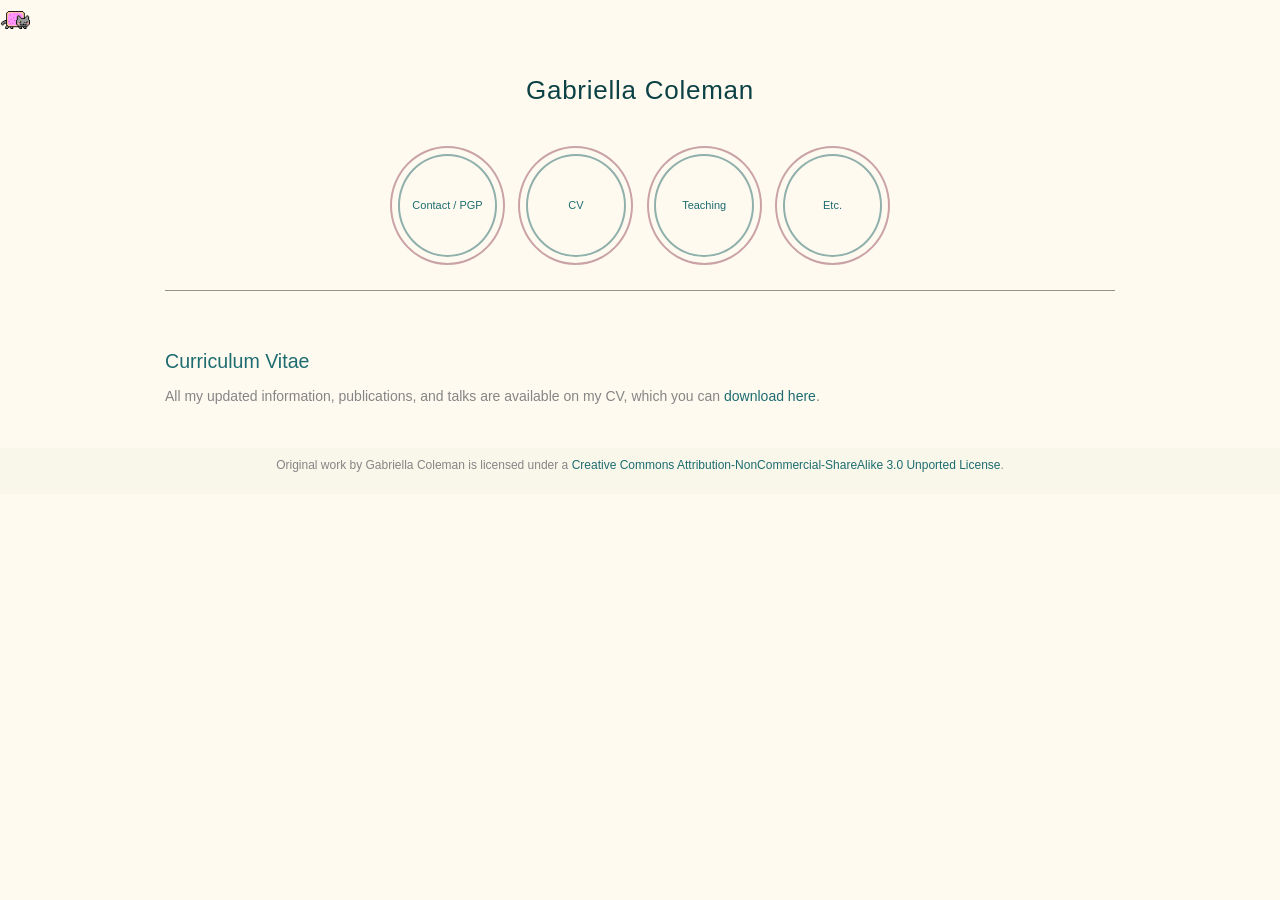
==== cv.html @ 39924e89 "Initial commit: Static rebuild of gabriellacoleman.org Rebuilt WordPress site as static HTML for Git" ====
<!DOCTYPE html>
<html lang="en">
<head>
    <meta charset="UTF-8">
    <meta name="viewport" content="width=device-width, initial-scale=1.0">
    <meta name="description" content="Curriculum Vitae - Gabriella Coleman">
    <title>CV - Gabriella Coleman</title>
    <link rel="stylesheet" href="css/style.css">
</head>
<body>
    <header>
        <h1 class="site-title"><a href="index.html">Gabriella Coleman</a></h1>
        <img src="images/nyan.gif" alt="Nyan Cat" class="nyan-cat">
        <nav>
            <ul>
                <li><div class="link-wrapper"><a href="info.html">Contact / PGP</a></div></li>
                <li><div class="link-wrapper"><a href="cv.html">CV</a></div></li>
                <li><div class="link-wrapper"><a href="teaching.html">Teaching</a></div></li>
                <li><div class="link-wrapper"><a href="etc.html">Etc.</a></div></li>
            </ul>
        </nav>
    </header>

    <main>
        <h2>Curriculum Vitae</h2>

        <p>All my updated information, publications, and talks are available on my CV, which you can <a href="https://gabriellacoleman.org/wp-content/uploads/2024/01/Coleman-CV-October2023-6.pdf">download here</a>.</p>
    </main>

    <footer>
        <p>Original work by Gabriella Coleman is licensed under a <a href="https://creativecommons.org/licenses/by-nc-sa/3.0/">Creative Commons Attribution-NonCommercial-ShareAlike 3.0 Unported License</a>.</p>
    </footer>
</body>
</html>
---- css/style.css ----
/* Gabriella Coleman - Static Site CSS
   Based on the Golden Grid System (GGS) by Joni Korpi
   Matching the original WordPress theme styling */

/* Reset and Base Styles */
* {
    margin: 0;
    padding: 0;
    box-sizing: border-box;
}

html {
    font-size: 100%;
    -webkit-text-size-adjust: 100%;
    -ms-text-size-adjust: 100%;
}

body {
    font-family: "HelveticaNeueLight", "HelveticaNeue-Light", "Helvetica Neue Light", "HelveticaNeue", "Helvetica Neue", "Helvetica", "Tahoma", "Geneva", "Arial", sans-serif;
    font-weight: 300;
    font-stretch: normal;
    font-size: 14px;
    color: #858585;
    background-color: #fffaf0;
    margin: 0;
    padding: 0;
}

/* Container */
.container {
    max-width: 950px;
    width: 87%;
    margin: 0 auto;
}

/* Typography */
h1, h2, h3, h4, h5, h6 {
    font-family: "HelveticaNeueLight", "HelveticaNeue-Light", "Helvetica Neue Light", "HelveticaNeue", "Helvetica Neue", "Helvetica", "Tahoma", "Geneva", "Arial", sans-serif;
    font-weight: 300;
    color: #1d6c70;
    margin-top: 0;
    margin-bottom: 0.5em;
}

h1 {
    font-size: 26px;
    letter-spacing: 0.75px;
}

h2 {
    font-size: 1.4em;
    margin-top: 1.5em;
    margin-bottom: 0.75em;
}

h3 {
    font-size: 1.2em;
    margin-top: 1em;
}

h4 {
    font-size: 1em;
    margin-bottom: 1px;
}

p {
    margin-bottom: 1em;
}

/* Links */
a {
    color: #1d6c70;
    text-decoration: none;
}

a:hover,
a:active,
a:focus {
    text-decoration: underline;
}

/* Header */
header {
    text-align: center;
    margin-top: 75px;
    max-width: 950px;
    width: 87%;
    margin-left: auto;
    margin-right: auto;
}

.site-title {
    font-size: 26px;
    font-weight: 300;
    letter-spacing: 0.75px;
    margin-bottom: 15px;
}

.site-title a {
    color: #0c4245;
    text-decoration: none;
    letter-spacing: 0.75px;
}

.site-title a:hover {
    color: #a75362;
    text-decoration: none;
}

/* Nyan Cat Animation */
.nyan-cat {
    position: fixed;
    top: 10px;
    left: 0;
    width: 30px;
    height: auto;
    z-index: 1000;
    animation: nyan-fly 10s linear infinite;
}

@keyframes nyan-fly {
    0% {
        left: -50px;
    }
    100% {
        left: 100vw;
    }
}

/* Navigation */
nav {
    padding-top: 25px;
    padding-bottom: 25px;
    border-bottom: 1px solid #94948C;
    margin-bottom: 5px;
    position: relative;
}

nav ul {
    list-style: none;
    padding: 0;
    margin: 0;
    text-align: center;
}

nav li {
    height: 0;
    padding-top: 12.1%;
    width: 12.1%;
    border-radius: 100%;
    box-sizing: border-box;
    border: 2px solid #CAA3A7;
    opacity: 1;
    vertical-align: bottom;
    position: relative;
    list-style-type: none;
    display: inline-block;
    margin: 0 0.5%;
    -webkit-transition: opacity 500ms ease-out, transform 500ms ease-out;
    transition: opacity 500ms ease-out, transform 500ms ease-out;
}

nav li:hover {
    opacity: 0.7;
    -webkit-transform: scale(0.97);
    transform: scale(0.97);
}

nav li .link-wrapper {
    position: absolute;
    top: 5%;
    left: 5%;
    width: 90%;
    height: 90%;
    border: 2px solid #90B0AC;
    border-radius: 100%;
    box-sizing: border-box;
    display: flex;
    align-items: center;
    justify-content: center;
}

nav li a {
    color: #1d6c70;
    font-size: 11px;
    text-align: center;
    text-decoration: none;
    padding: 5px;
    display: block;
}

nav li a:hover {
    text-decoration: none;
}

/* Main Content */
main {
    max-width: 950px;
    width: 87%;
    margin: 0 auto;
    padding: 25px 0 30px;
}

/* Bio Section */
.bio-section {
    margin-bottom: 2em;
}

.bio-image {
    float: right;
    margin: 0 0 1em 1.5em;
    max-width: 200px;
}

.bio-image img {
    display: block;
    width: 100%;
    height: auto;
}

.short-bio, .long-bio {
    margin-bottom: 1.5em;
}

.bio-label {
    font-weight: bold;
    font-size: 0.9em;
    color: #1d6c70;
    text-transform: uppercase;
    letter-spacing: 0.5px;
    margin-bottom: 0.5em;
}

/* Writing and Books Lists */
.writing-list,
.books-list {
    list-style: none;
    padding: 0;
    margin: 0;
    text-align: center;
}

.writing-list li,
.books-list li {
    list-style: none;
    display: inline-block;
    width: 26%;
    vertical-align: top;
    text-align: center;
    padding: 1.5% 3.5%;
    -webkit-transition: opacity 200ms;
    transition: opacity 200ms;
}

.writing-list li:hover,
.books-list li:hover {
    opacity: 0.7;
}

.books-list li img {
    width: 95%;
    height: auto;
    margin: 0 auto 20px;
    display: block;
}

.books-list li h4 {
    min-height: 2em;
    color: #1d6c70;
}

.writing-list .post-title,
.books-list .post-title {
    width: 100%;
    color: #1d6c70;
    font-size: 1em;
}

.writing-list .details {
    margin-bottom: 1em;
    color: #858585;
    font-size: 0.9em;
}

/* Entry Lists (for other pages) */
.entry-list {
    list-style: none;
    padding: 0;
    margin: 0;
    text-align: center;
}

.entry-list li {
    list-style: none;
    display: inline-block;
    width: 26%;
    vertical-align: top;
    text-align: center;
    padding: 1.5% 3.5%;
    -webkit-transition: opacity 200ms;
    transition: opacity 200ms;
}

.entry-list li:hover {
    opacity: 0.7;
}

.entry-title {
    color: #1d6c70;
    font-size: 1em;
    margin-bottom: 5px;
}

.entry-title a {
    color: #1d6c70;
}

.entry-meta {
    color: #858585;
    font-size: 0.85em;
    font-style: normal;
}

/* Teaching List */
.teaching-list {
    list-style: none;
    padding: 0;
    margin: 0;
    text-align: center;
}

.teaching-list li {
    list-style: none;
    display: inline-block;
    width: 26%;
    vertical-align: top;
    text-align: center;
    padding: 1.5% 3.5%;
    -webkit-transition: opacity 200ms;
    transition: opacity 200ms;
}

.teaching-list li:hover {
    opacity: 0.7;
}

/* Video List */
.video-list {
    list-style: none;
    padding: 0;
    margin: 0;
    text-align: center;
}

.video-list li {
    list-style: none;
    display: inline-block;
    width: 26%;
    vertical-align: top;
    text-align: center;
    padding: 1.5% 3.5%;
    -webkit-transition: opacity 200ms;
    transition: opacity 200ms;
}

.video-list li:hover {
    opacity: 0.7;
}

.video-venue {
    color: #858585;
    font-size: 0.9em;
}

/* Contact Section */
.contact-section {
    margin-bottom: 2em;
}

.contact-section p {
    margin-bottom: 0.75em;
}

/* Footer */
footer {
    text-align: center;
    padding: 10px 0;
    background: #f9f7ea;
    font-size: 12px;
    color: #858585;
    max-width: 100%;
}

footer a {
    color: #1d6c70;
}

footer a:hover {
    color: #a75362;
}

/* Clearfix */
.clearfix::after {
    content: "";
    display: table;
    clear: both;
}

.clearfloat {
    clear: both;
    height: 0;
    font-size: 1px;
    line-height: 0px;
}

/* Float helpers */
.fltrt {
    float: right;
    margin-left: 8px;
}

.fltlft {
    float: left;
    margin-right: 8px;
}

/* Responsive - Tablet */
@media (max-width: 975px) {
    .container,
    header,
    main {
        width: 95%;
    }
}

@media (max-width: 820px) {
    .writing-list li,
    .books-list li,
    .entry-list li,
    .teaching-list li,
    .video-list li {
        width: 42.6%;
    }
}

@media (max-width: 700px) {
    nav li {
        width: 20%;
        padding-top: 20%;
        margin: 1% 2%;
    }

    nav li a {
        font-size: 10px;
    }
}

/* Responsive - Mobile */
@media (max-width: 550px) {
    header {
        margin-top: 50px;
    }

    .bio-image {
        float: none;
        margin: 0 auto 1em auto;
        display: block;
    }

    .writing-list li,
    .books-list li,
    .entry-list li,
    .teaching-list li,
    .video-list li {
        width: 80%;
        margin: 1.5% 8.5%;
    }

    nav li {
        width: 25%;
        padding-top: 25%;
        margin: 2% 3%;
    }

    h1 {
        font-size: 22px;
    }
}

/* Print Styles */
@media print {
    body {
        background: #fff;
        color: #000;
    }

    header {
        margin-top: 0;
    }

    nav, .nyan-cat {
        display: none;
    }

    a {
        color: #000;
        text-decoration: underline;
    }

    footer {
        background: #fff;
    }
}
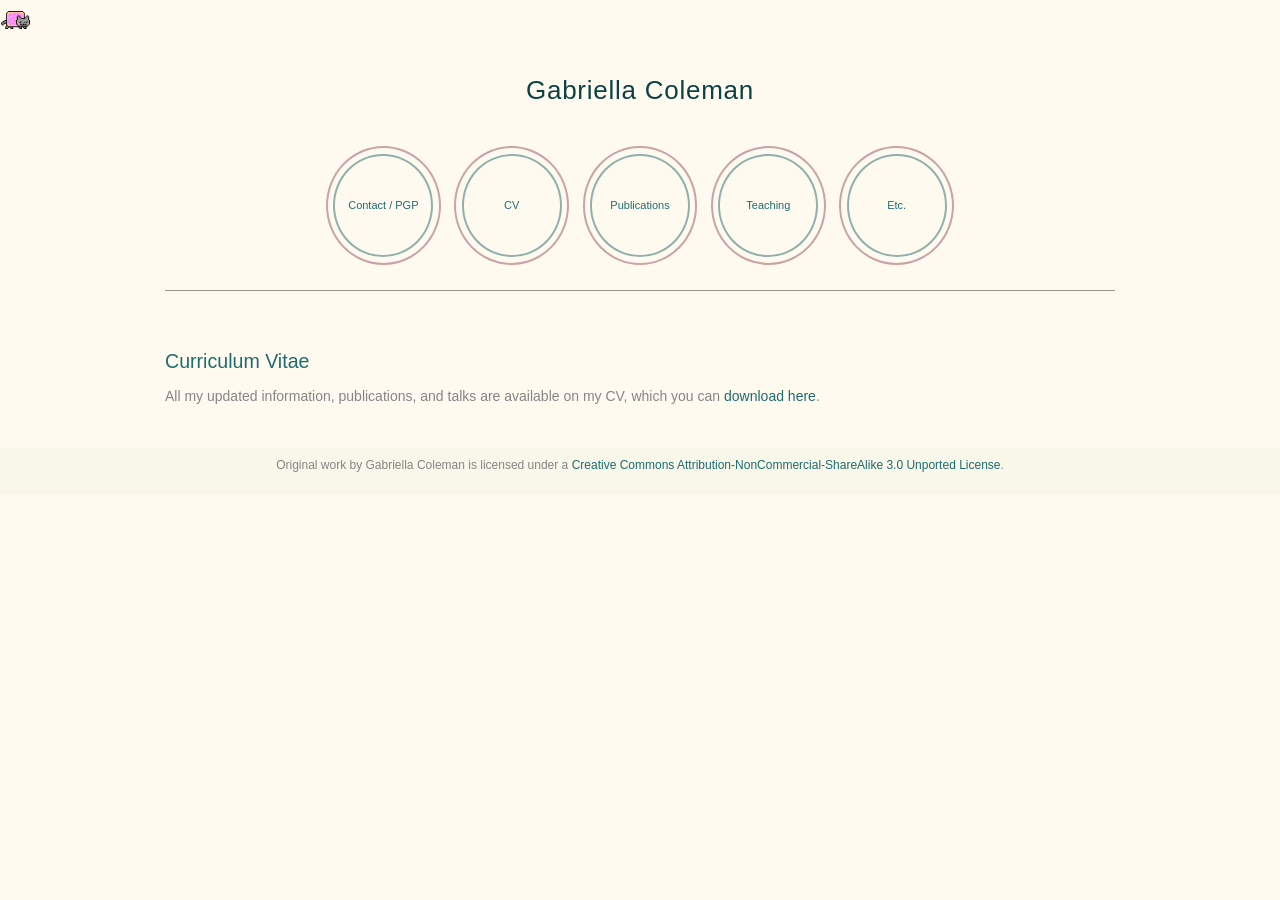
==== commit e8b5c089: "Add Selected Publications page with books and referred articles Co-Authored-By: Claude Sonnet 4.6 <n" ====
--- a/cv.html
+++ b/cv.html
@@ -15,6 +15,7 @@
             <ul>
                 <li><div class="link-wrapper"><a href="info.html">Contact / PGP</a></div></li>
                 <li><div class="link-wrapper"><a href="cv.html">CV</a></div></li>
+                <li><div class="link-wrapper"><a href="publications.html">Publications</a></div></li>
                 <li><div class="link-wrapper"><a href="teaching.html">Teaching</a></div></li>
                 <li><div class="link-wrapper"><a href="etc.html">Etc.</a></div></li>
             </ul>
@@ -24,7 +25,7 @@
     <main>
         <h2>Curriculum Vitae</h2>
 
-        <p>All my updated information, publications, and talks are available on my CV, which you can <a href="https://gabriellacoleman.org/wp-content/uploads/2024/01/Coleman-CV-October2023-6.pdf">download here</a>.</p>
+        <p>All my updated information, publications, and talks are available on my CV, which you can <a href="content/2026/04/Coleman-CV-April26.pdf">download here</a>.</p>
     </main>
 
     <footer>
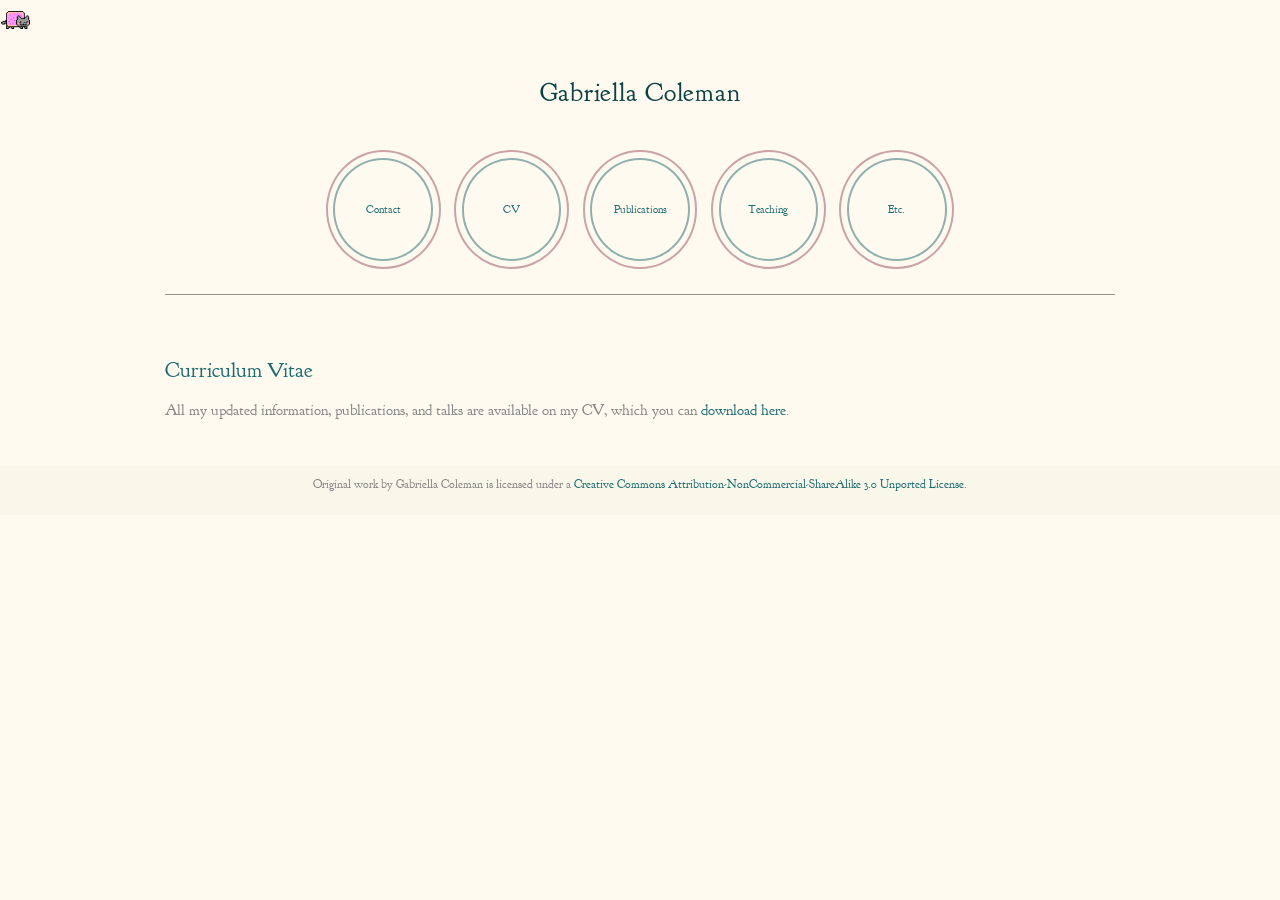
==== commit bd32dcd7: "Rename nav bubble from "Contact / PGP" to "Contact" Co-Authored-By: Claude Sonnet 4.6 <noreply@anthr" ====
--- a/cv.html
+++ b/cv.html
@@ -13,7 +13,7 @@
         <img src="images/nyan.gif" alt="Nyan Cat" class="nyan-cat">
         <nav>
             <ul>
-                <li><div class="link-wrapper"><a href="info.html">Contact / PGP</a></div></li>
+                <li><div class="link-wrapper"><a href="info.html">Contact</a></div></li>
                 <li><div class="link-wrapper"><a href="cv.html">CV</a></div></li>
                 <li><div class="link-wrapper"><a href="publications.html">Publications</a></div></li>
                 <li><div class="link-wrapper"><a href="teaching.html">Teaching</a></div></li>
--- a/css/style.css
+++ b/css/style.css
@@ -1,6 +1,9 @@
 /* Gabriella Coleman - Static Site CSS
    Based on the Golden Grid System (GGS) by Joni Korpi
    Matching the original WordPress theme styling */
+
+/* Google Fonts */
+@import url('https://fonts.googleapis.com/css2?family=Goudy+Bookletter+1911&display=swap');
 
 /* Reset and Base Styles */
 * {
@@ -16,10 +19,10 @@
 }
 
 body {
-    font-family: "HelveticaNeueLight", "HelveticaNeue-Light", "Helvetica Neue Light", "HelveticaNeue", "Helvetica Neue", "Helvetica", "Tahoma", "Geneva", "Arial", sans-serif;
-    font-weight: 300;
+    font-family: "Goudy Bookletter 1911", "Goudy Old Style", Georgia, "Times New Roman", serif;
+    font-weight: 400;
     font-stretch: normal;
-    font-size: 14px;
+    font-size: 15px;
     color: #858585;
     background-color: #fffaf0;
     margin: 0;
@@ -35,8 +38,8 @@
 
 /* Typography */
 h1, h2, h3, h4, h5, h6 {
-    font-family: "HelveticaNeueLight", "HelveticaNeue-Light", "Helvetica Neue Light", "HelveticaNeue", "Helvetica Neue", "Helvetica", "Tahoma", "Geneva", "Arial", sans-serif;
-    font-weight: 300;
+    font-family: "Goudy Bookletter 1911", "Goudy Old Style", Georgia, "Times New Roman", serif;
+    font-weight: 400;
     color: #1d6c70;
     margin-top: 0;
     margin-bottom: 0.5em;
@@ -487,6 +490,20 @@
     }
 }
 
+/* Publications List */
+.pub-list {
+    list-style: none;
+    padding: 0;
+    margin: 0 0 1.5em 0;
+    text-align: left;
+}
+
+.pub-list li {
+    padding: 0.3em 0;
+    border-bottom: none;
+    line-height: 1.5;
+}
+
 /* Print Styles */
 @media print {
     body {
